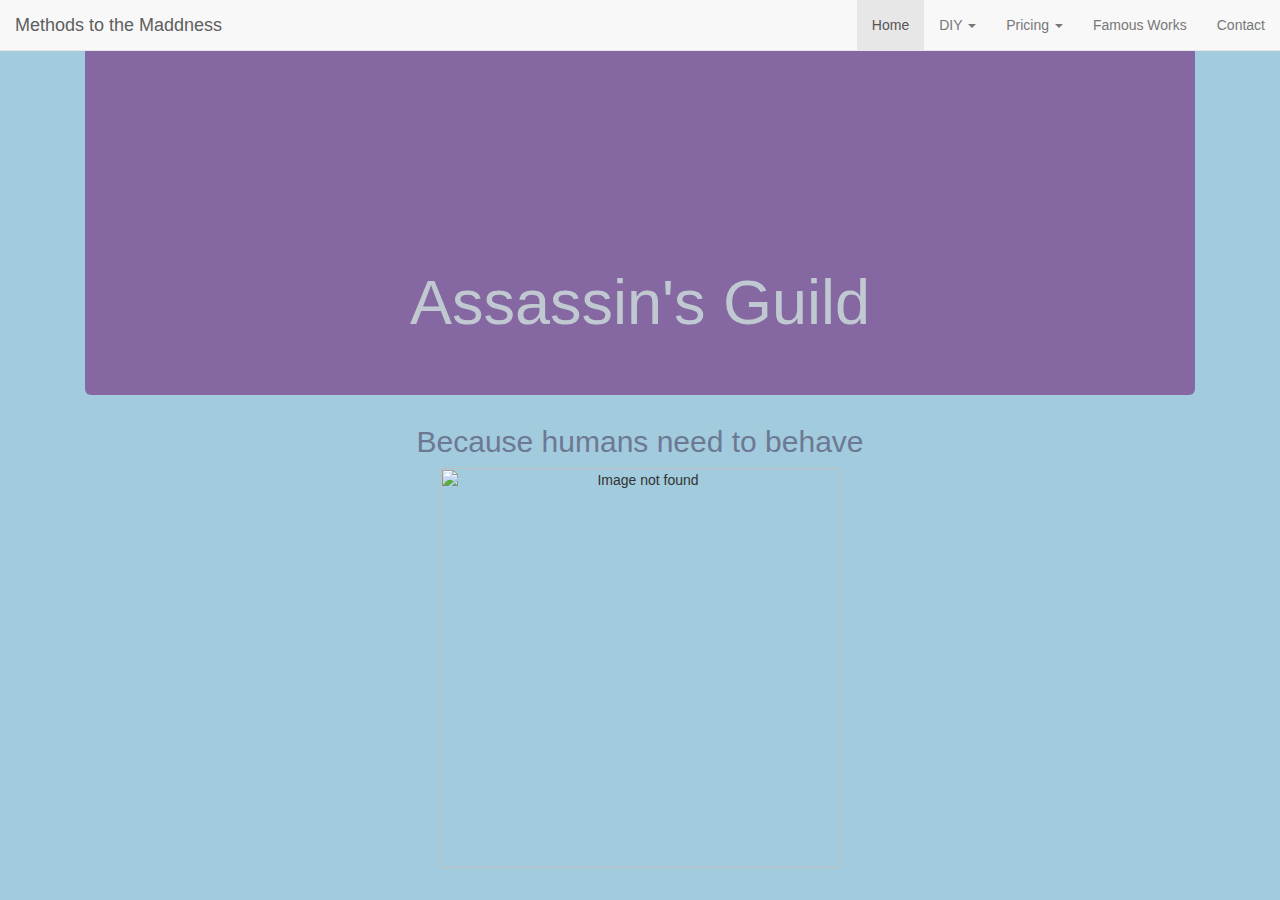
==== index.html @ 4a8481cc "first commit" ====
<html>
    <head>
        <meta charset="utf-8">
        <meta http-equiv="X-UA-Compatible" content="IE=edge">
        <meta name="viewport" content="width=device-width, initial-scale=1">

        <script src="https://ajax.googleapis.com/ajax/libs/jquery/1.12.4/jquery.min.js"></script>

        <!-- Bootstrap CSS -->
        <link rel="stylesheet" href="https://maxcdn.bootstrapcdn.com/bootstrap/3.3.7/css/bootstrap.min.css" integrity="sha384-BVYiiSIFeK1dGmJRAkycuHAHRg32OmUcww7on3RYdg4Va+PmSTsz/K68vbdEjh4u" crossorigin="anonymous">

        <!-- Bootstrap JavaScript -->
        <script src="https://maxcdn.bootstrapcdn.com/bootstrap/3.3.7/js/bootstrap.min.js" integrity="sha384-Tc5IQib027qvyjSMfHjOMaLkfuWVxZxUPnCJA7l2mCWNIpG9mGCD8wGNIcPD7Txa" crossorigin="anonymous"></script>
        
        <!-- Custom CSS -->
        <title>Home</title>
        <link rel="stylesheet" type="text/css" href="style.css">
    </head>
    <body>
        <div class="container">
            <div class="container-fluid">
                <nav class="navbar navbar-default navbar-fixed-top">
                    <div class="container-fluid">
                        <div class="navbar-header">
                            <a class="navbar-brand" href="#">Methods to the Maddness</a>
    	                </div>
    
                	    <ul class="nav navbar-nav navbar-right">
                            <li class="active"><a href="index.html">Home</a></li>
                            <li class="dropdown">
                                <a class="dropdown-toggle" data-toggle="dropdown" href="diy.html">
                                    DIY
                                    <span class="caret"></span>
                                </a>
                                <ul class="dropdown-menu">
                                    <li><a href="diy.html">Page</a></li>
                                    <li><a href="#">Assassin Theory</a></li>
                                    <li><a href="#">Stealth 101</a></li>
                                    <li><a href="#">Stealth 102</a></li>
                                    <li><a href="#">Combat</a></li>
                                    <li><a href="#">Blood Study</a></li>
                                    <li><a href="#">AP Assassinology</a></li>
                                </ul>
                            </li>
                            <li class="dropdown">
                                <a class="dropdown-toggle" data-toggle="dropdown" href="pricing.html">
                                    Pricing
                                    <span class="caret"></span>
                                </a>
                                <ul class="dropdown-menu">
                                    <li><a href="pricing.html">Page</a></li>
                                    <li><a href="#">Jobs</a></li>
                                    <li><a href="#">Classes</a></li>
                                </ul>
                            </li>
                            <li><a href="gallery.html">Famous Works</a></li>
                            <li><a href="contact.html">Contact</a></li>
                        </ul>
                    </div>
                </nav>
                <div class="jumbotron">
                    <div class="big container text-center">
                        <h1>Assassin's Guild</h1>      
                    </div>
                </div>
                <div class="text-center">
                    <h2 class="text-center">Because humans need to behave</h2>
                    <img class="" src = "KNIFE.png" alt="Image not found" width="400px" height="400px">
                </div>
            </div>
        </div>
    </body>
</html>
---- style.css ----
body{
    background-color: #a2cbde;
}
h1 {
    color: #9099A2; 
}

h2, h3, h4, h5, h6{
    color: #6D7993; /* Accent */
}

a{
    color:inherit;
}

a:hover{
    color:#6D7993;
}


/* Homepage styles*/
.cover{
    height:200px;
    margin:50px 0px;
    margin-top:25%;
    
}
.big{
    margin-top: 200px;
}

.jumbotron {
    background-color: #8567a1;
    color: #c0c9d1;
}
.front-nav-1 {
    background-color: #64271b;
}
.front-nav-2 {
    background-color: #354243;
}
.front-nav-3 {
    background-color: #80598d;
}
thead{
    background-color: DarkRed;
    color: white;
}
.course {
    background-color: #5c6bad;
    color: White;
}
.info-1 {
    color:White;
}
@media (max-width: 767px) {
    body {
        padding-top: 70px; /* Adjust this value for mobile devices if needed */
    }
}
.side-note {
    font-size: 8px;
}
.pic {
    height: 700px;
    width: 2000px;
}
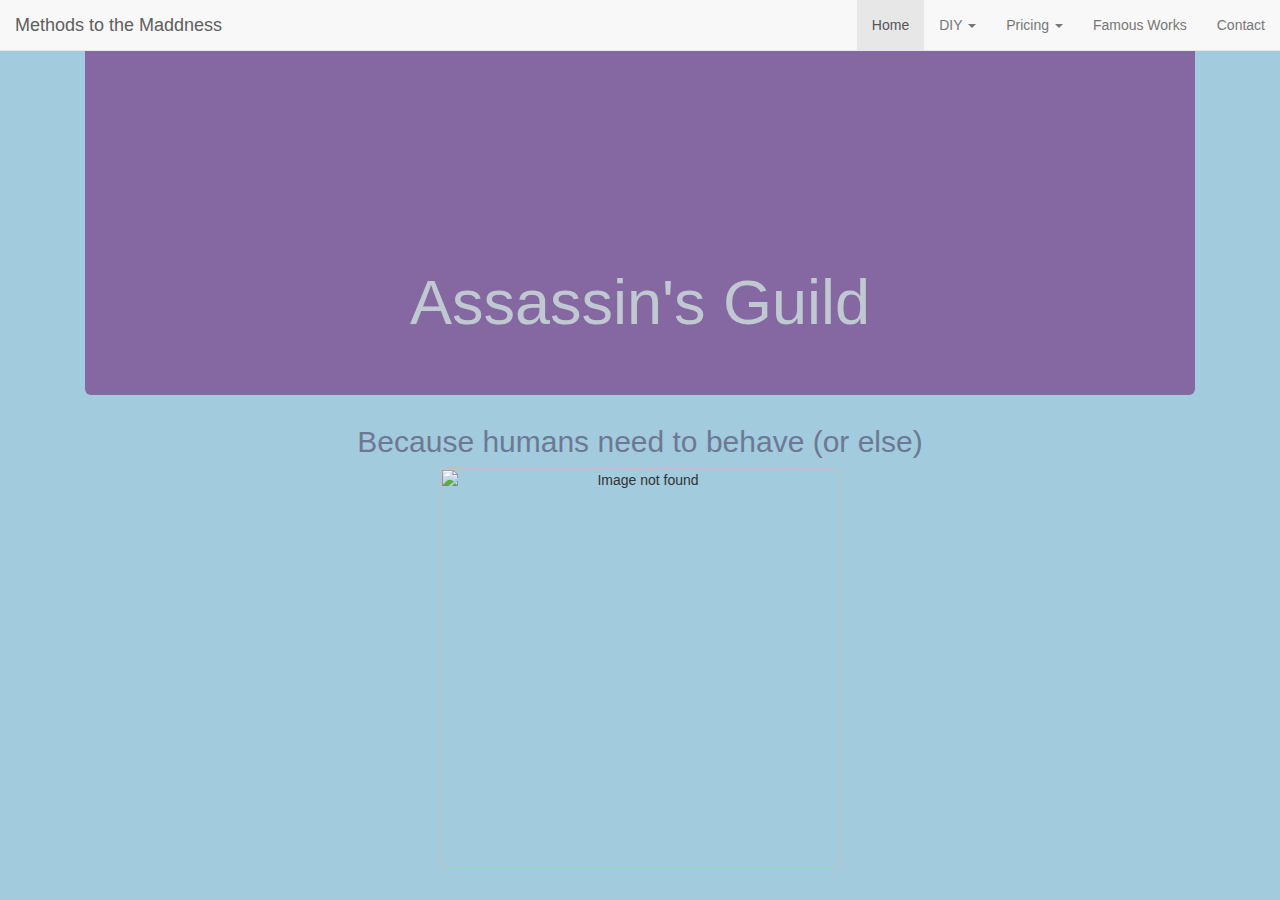
==== commit 7127626b: "funny1" ====
--- a/index.html
+++ b/index.html
@@ -64,7 +64,7 @@
                     </div>
                 </div>
                 <div class="text-center">
-                    <h2 class="text-center">Because humans need to behave</h2>
+                    <h2 class="text-center">Because humans need to behave (or else)</h2>
                     <img class="" src = "KNIFE.png" alt="Image not found" width="400px" height="400px">
                 </div>
             </div>
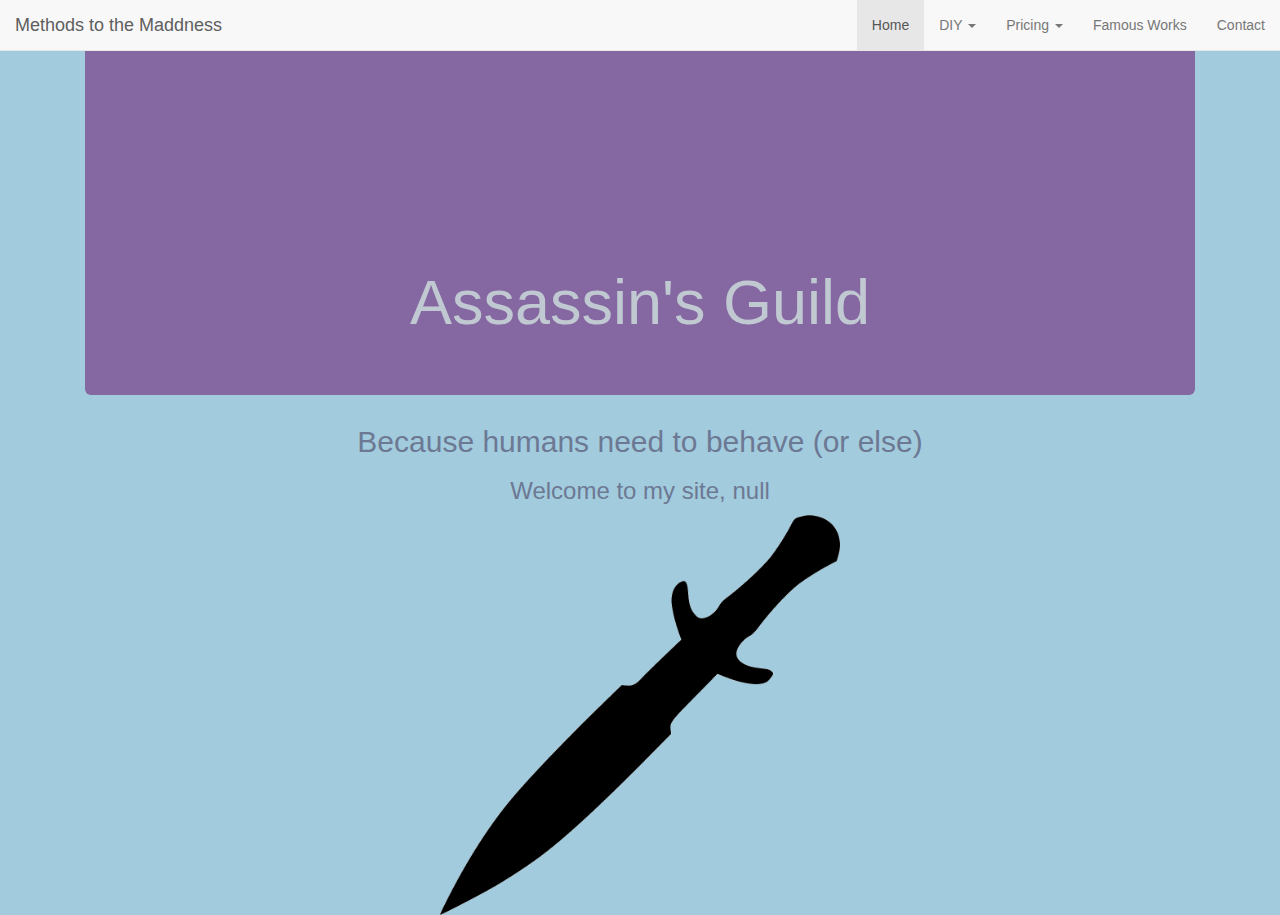
==== commit 6d054640: "final touches" ====
--- a/index.html
+++ b/index.html
@@ -3,7 +3,7 @@
         <meta charset="utf-8">
         <meta http-equiv="X-UA-Compatible" content="IE=edge">
         <meta name="viewport" content="width=device-width, initial-scale=1">
-
+        <!-- JQuery-->
         <script src="https://ajax.googleapis.com/ajax/libs/jquery/1.12.4/jquery.min.js"></script>
 
         <!-- Bootstrap CSS -->
@@ -65,9 +65,24 @@
                 </div>
                 <div class="text-center">
                     <h2 class="text-center">Because humans need to behave (or else)</h2>
-                    <img class="" src = "KNIFE.png" alt="Image not found" width="400px" height="400px">
+                    <h3 id="welcome"class="text-center"></h3>
+                    <img class="" src = "./KNIFE.png" alt="Image not found" width="400px" height="400px">
                 </div>
             </div>
         </div>
     </body>
+    <script>
+        if(localStorage.getItem("user"))
+            {
+                //if true, welcome the user back to the site
+                $("#welcome").text("Welcome back, " + localStorage.user);
+            }
+        else
+            {
+                //otherwise, ask the user their name, store their name, and welcome them!
+                var name = prompt("What is your name?");
+                localStorage.setItem("user", name);
+                $("#welcome").text("Welcome to my site, " + name);
+            }
+    </script>
 </html>